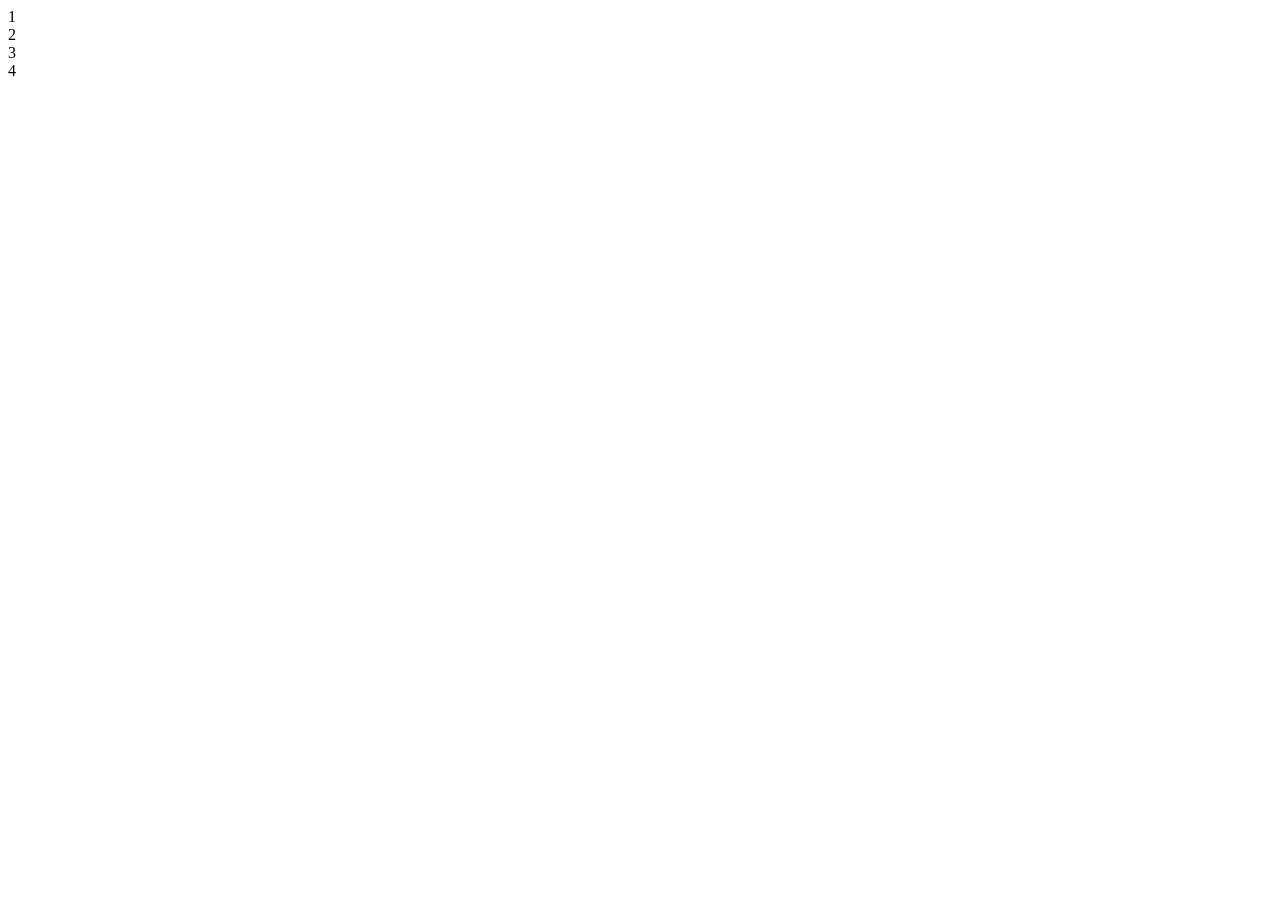
==== flex.html @ bcb3925f "my first commit" ====
<!doctype html>
<html lang="en">
  <head>
    <meta charset="UTF-8" />
    <meta name="viewport" content="width=device-width, initial-scale=1.0" />
    <title>flex box study</title>
    <style>
    .parent{
    align-content: center;

    }
    .parent .child {
        width: 50px;
        height: 100px;
        background-color: red;
        margin: 5px;
        flex: 1;
        text-align: center;
        padding: 20px;
        color: white;

    }
    </style>
    </head>
    <body>
        <divclass="parent">
            <div class="child">1</div>
            <div class="child">2</div>
            <div class="child">3</div>
            <div class="child">4</div>

        </div></body>
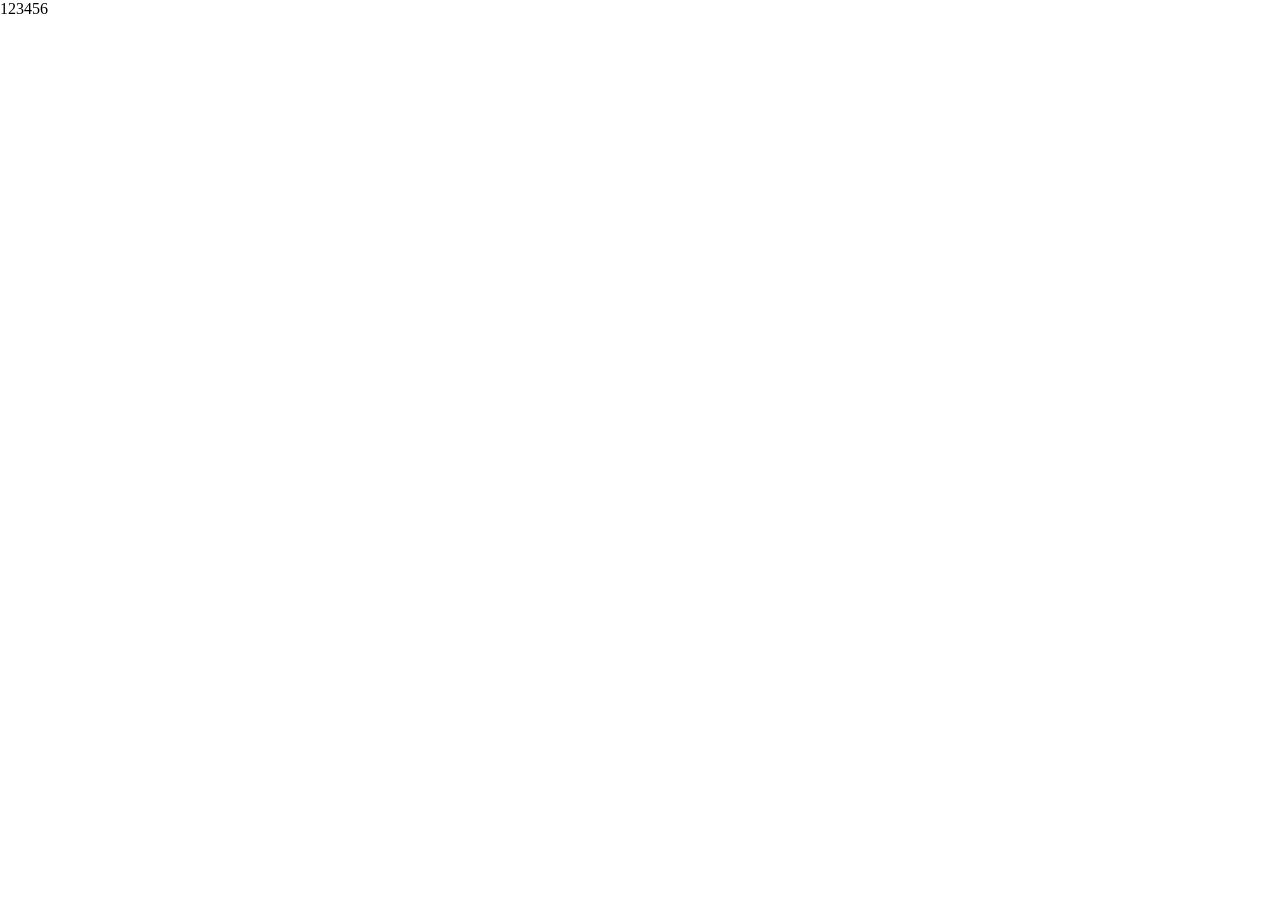
==== commit 8ea1dc82: "my document" ====
--- a/flex.html
+++ b/flex.html
@@ -1,34 +1,34 @@
 <!doctype html>
-<html lang="en">
-  <head>
-    <meta charset="UTF-8" />
-    <meta name="viewport" content="width=device-width, initial-scale=1.0" />
-    <title>flex box study</title>
-    <style>
-    .parent{
-    align-content: center;
-
-    }
-    .parent .child {
-        width: 50px;
-        height: 100px;
-        background-color: red;
-        margin: 5px;
-        flex: 1;
-        text-align: center;
-        padding: 20px;
-        color: white;
-
-    }
-    </style>
+<htm>
+    <head>
+        <title>flex document</title>
+        <style>
+*{
+    margin:0;
+    padding:0;
+    box-sizing:border-box;
+}
+body {
+width:100%;
+height:100vh;
+}
+.container{
+    width:100%;
+    height:100vh;
+    display:flex;
+    flex-direction:row;
+    
+}
+        </style>
     </head>
     <body>
-        <divclass="parent">
-            <div class="child">1</div>
-            <div class="child">2</div>
-            <div class="child">3</div>
-            <div class="child">4</div>
+        <div class="container">
+            <div class="box1">1</div>
+            <div class="box1">2</div>
+            <div class="box1">3</div>
+            <div class="box1">4</div>
+            <div class="box1">5</div>
+            <div class="box1">6</div>
 
-        </div></body>
-            
-        +    </body>
+</htm>
